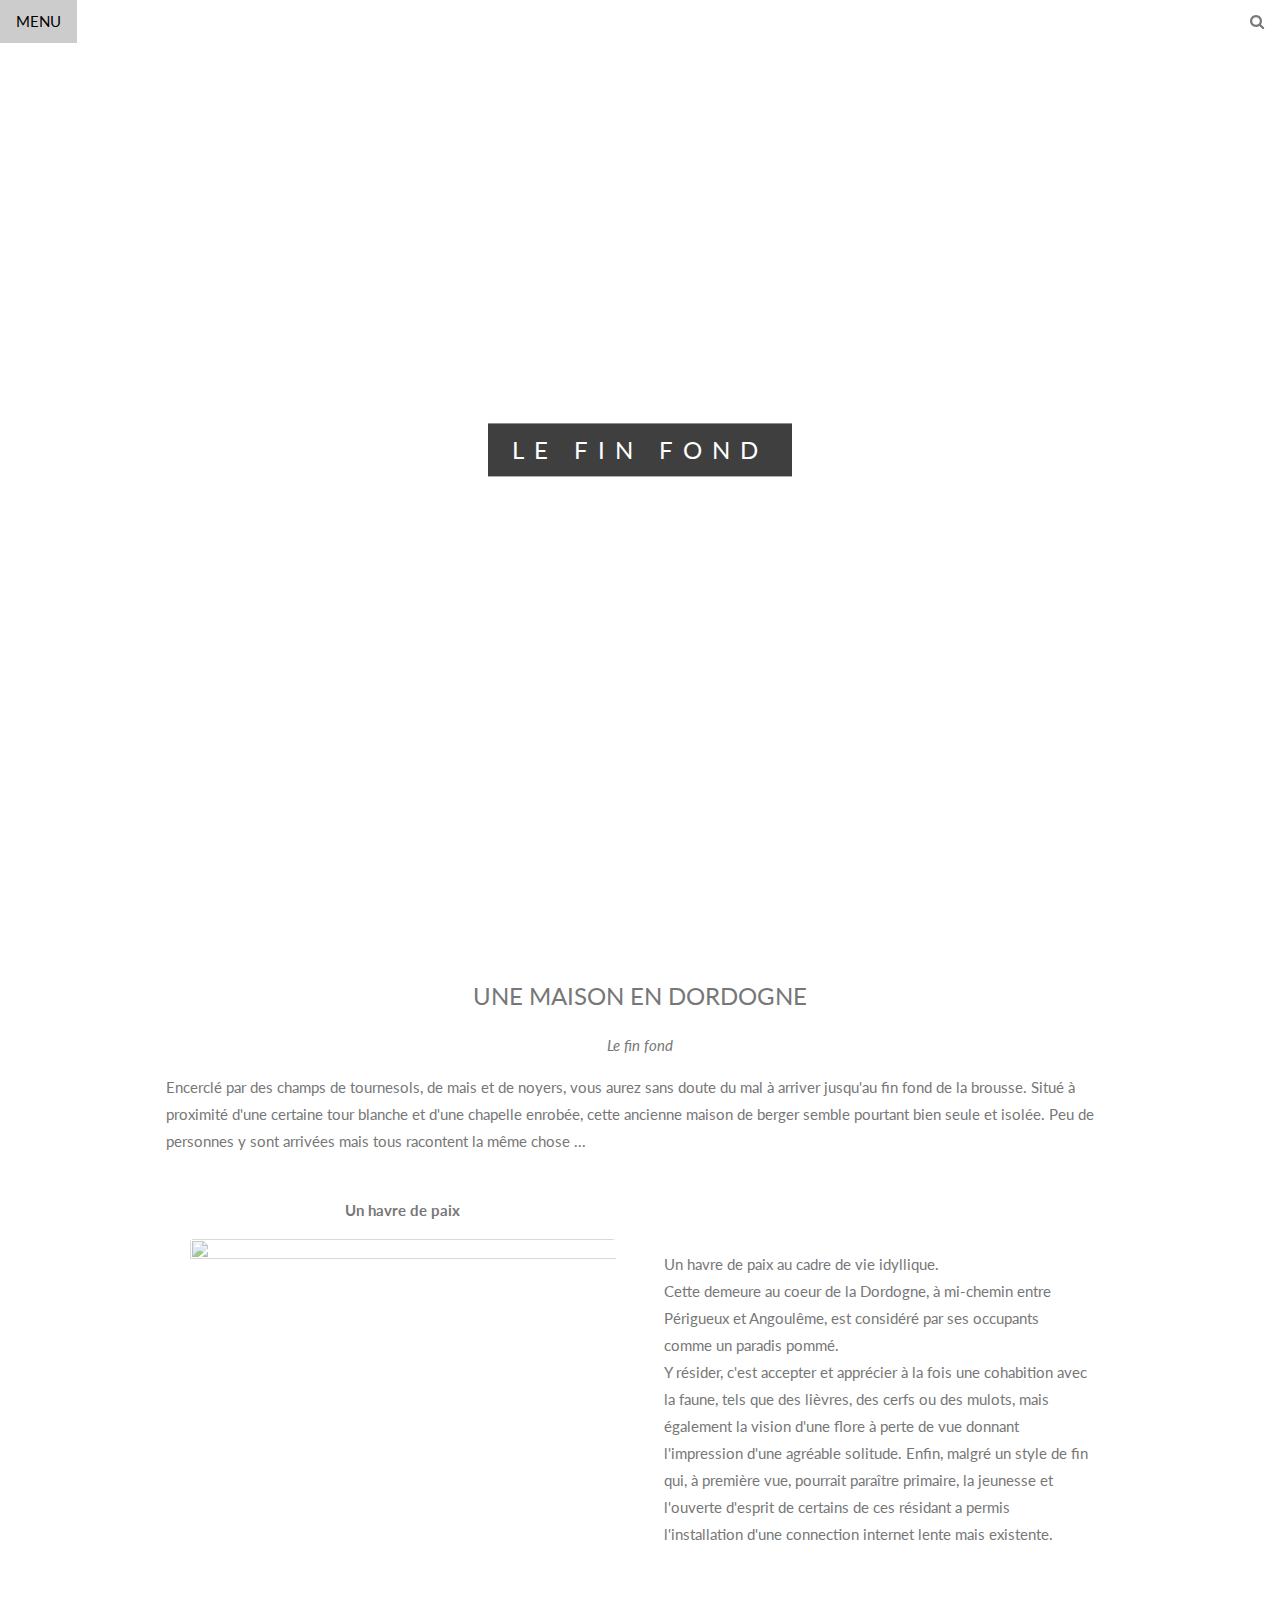
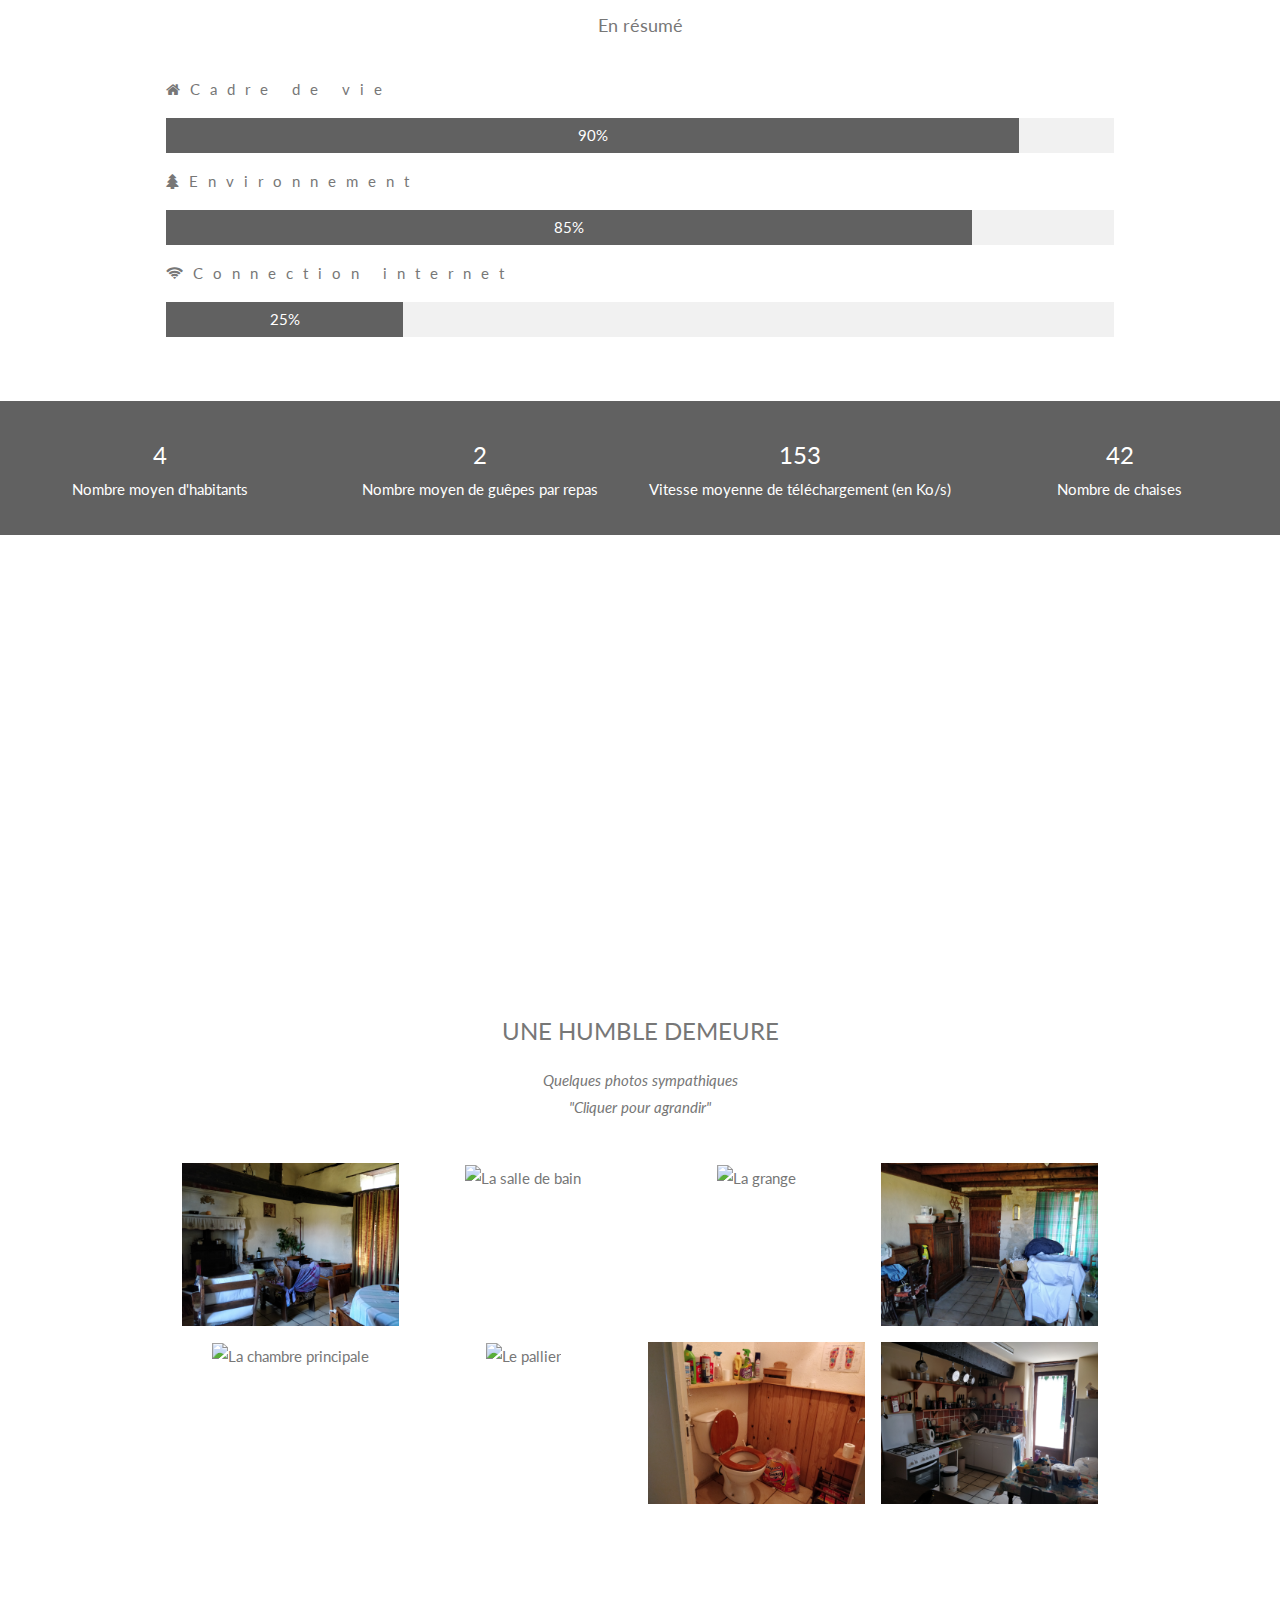
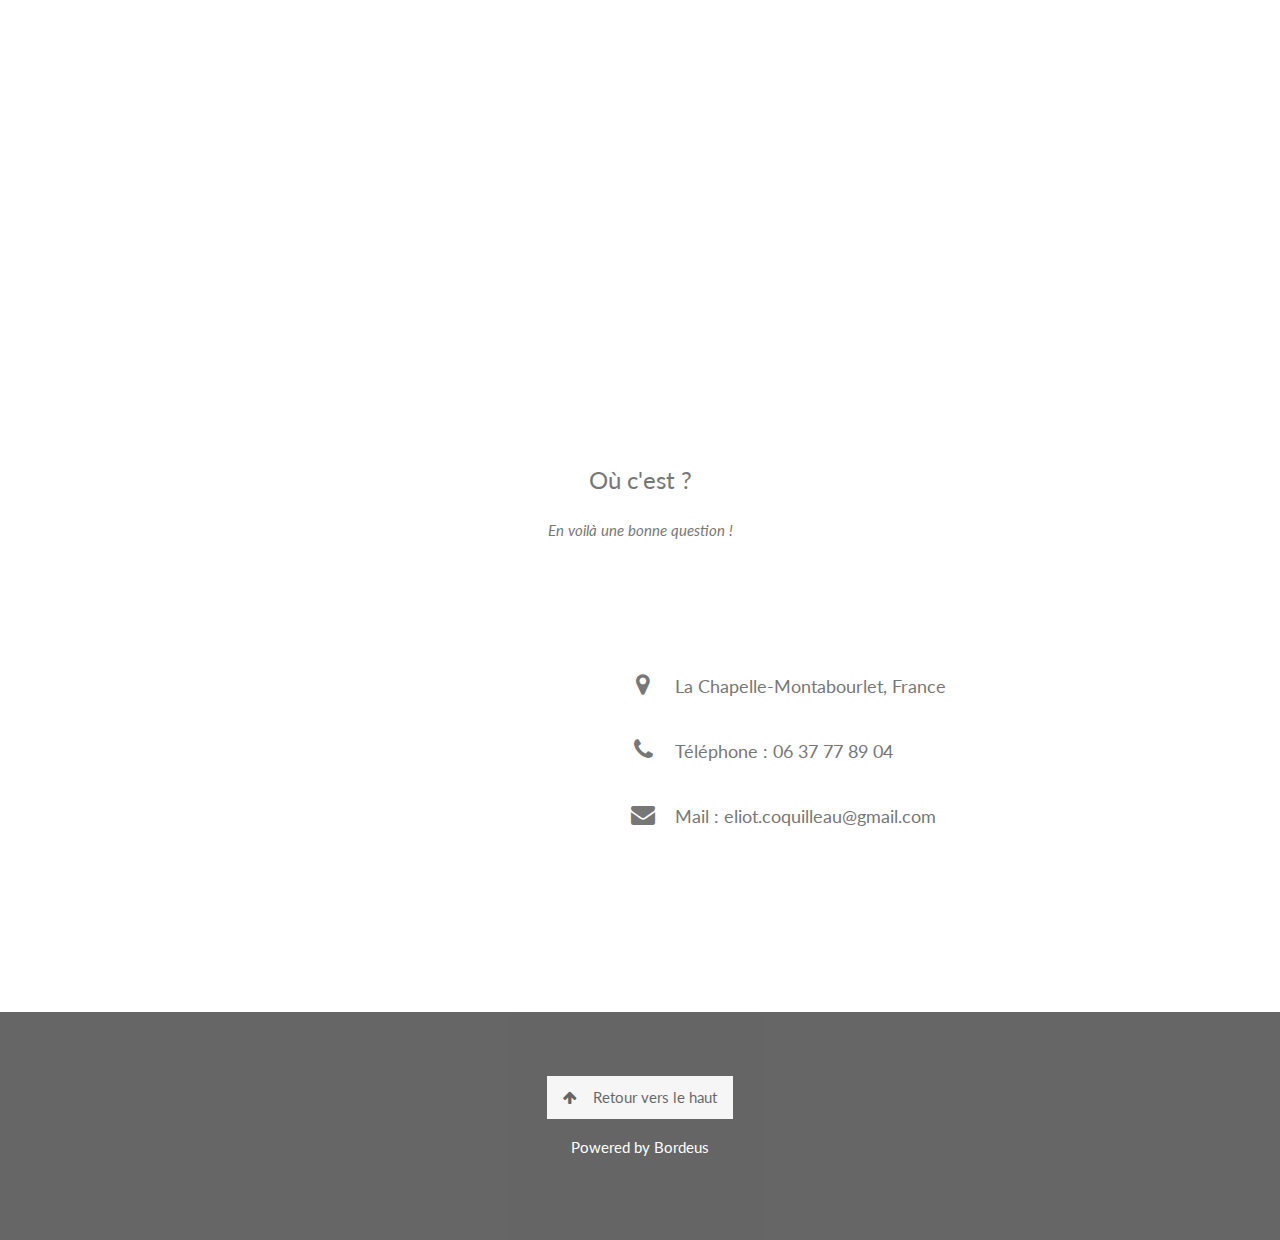
==== LeFinFond.html @ c57ba10a "Version 1.0" ====
<!DOCTYPE html>
<html>
<title>Le fin fond</title>
<meta charset="UTF-8">
<meta name="viewport" content="width=device-width, initial-scale=1">
<link rel="stylesheet" href="https://www.w3schools.com/w3css/4/w3.css">
<link rel="stylesheet" href="https://fonts.googleapis.com/css?family=Lato">
<link rel="stylesheet" href="https://cdnjs.cloudflare.com/ajax/libs/font-awesome/4.7.0/css/font-awesome.min.css">
<link rel="stylesheet" href="LeFinFond.css" type="text/css" media="screen"/>
<style>
body,h1,h2,h3,h4,h5,h6 {font-family: "Lato", sans-serif;}
body, html {
    height: 100%;
    color: #777;
    line-height: 1.8;
}

/* Create a Parallax Effect */
.bgimg-1, .bgimg-2, .bgimg-3 {
    background-attachment: fixed;
    background-position: center;
    background-repeat: no-repeat;
    background-size: cover;
}

/* First image (Logo. Full height) */
.bgimg-1 {
    background-image: url('image/LaBrousseMenu.jpg');
    min-height: 100%;
}

/* Second image (Portfolio) */
.bgimg-2 {
    background-image: url("image/LaBrousse5.jpg");
    min-height: 400px;
}

/* Third image (Contact) */
.bgimg-3 {
    background-image: url("image/LaBrousse7.jpg");
    min-height: 400px;
}

.w3-wide {letter-spacing: 10px;}
.w3-hover-opacity {cursor: pointer;}

/* Turn off parallax scrolling for tablets and phones */
@media only screen and (max-device-width: 1024px) {
    .bgimg-1, .bgimg-2, .bgimg-3 {
        background-attachment: scroll;
    }
}
</style>
<body>

<!-- Navbar (sit on top) -->
<div class="w3-top">
  <div class="w3-bar" id="myNavbar">
    <a class="w3-bar-item w3-button w3-hover-black w3-hide-medium w3-hide-large w3-right" href="javascript:void(0);" onclick="toggleFunction()" title="Toggle Navigation Menu">
      <i class="fa fa-bars"></i>
    </a>
    <a href="Menu.html" class="w3-bar-item w3-button">MENU</a>
    <a href="#" class="w3-bar-item w3-button w3-hide-small w3-right w3-hover-red">
      <i class="fa fa-search"></i>
    </a>
  </div>

  <!-- Navbar on small screens -->
  <div id="navDemo" class="w3-bar-block w3-white w3-hide w3-hide-large w3-hide-medium">
    <a href="#about" class="w3-bar-item w3-button" onclick="toggleFunction()">ABOUT</a>
    <a href="#portfolio" class="w3-bar-item w3-button" onclick="toggleFunction()">PORTFOLIO</a>
    <a href="#contact" class="w3-bar-item w3-button" onclick="toggleFunction()">CONTACT</a>
    <a href="#" class="w3-bar-item w3-button">SEARCH</a>
  </div>
</div>

<!-- First Parallax Image with Logo Text -->
<div class="bgimg-1 w3-display-container w3-opacity-min" id="home">
  <div class="w3-display-middle" style="white-space:nowrap;">
    <span class="w3-center w3-padding-large w3-black w3-xlarge w3-wide w3-animate-opacity">LE <span class="w3-hide-small">FIN</span> FOND</span>
  </div>
</div>

<!-- Container (About Section) -->
<div class="w3-content w3-container w3-padding-64" id="about">
  <h3 class="w3-center">UNE MAISON EN DORDOGNE</h3>
  <p class="w3-center"><em>Le fin fond</em></p>
  <p>Encerclé par des champs de tournesols, de mais et de noyers, vous aurez sans doute du mal à arriver jusqu'au fin fond de la brousse. Situé à proximité d'une certaine tour blanche et d'une chapelle enrobée, cette ancienne maison de berger semble pourtant bien seule et isolée.
  Peu de personnes y sont arrivées mais tous racontent la même chose ...</p>
  <div class="w3-row">
    <div class="w3-col m6 w3-center w3-padding-large">
      <p><b>Un havre de paix</b></p>
      <img src="image/LaBrousse1.jpg" class="w3-round w3-image w3-opacity w3-hover-opacity-off" width="500" height="333">
    </div>

    <!-- Hide this text on small devices -->
    <div class="w3-col m6 w3-hide-small w3-padding-large">
      <br><br><p>Un havre de paix au cadre de vie idyllique.<br>
      Cette demeure au coeur de la Dordogne, à mi-chemin entre Périgueux et Angoulême, est considéré par ses occupants comme un paradis pommé.<br>
      Y résider, c'est accepter et apprécier à la fois une cohabition avec la faune, tels que des lièvres, des cerfs ou des mulots, mais également la vision d'une flore à perte de vue donnant l'impression d'une agréable solitude.
      Enfin, malgré un style de fin qui, à première vue, pourrait paraître primaire, la jeunesse et l'ouverte d'esprit de certains de ces résidant a permis l'installation d'une connection internet lente mais existente.</p>
    </div>
  </div>
  <p class="w3-large w3-center w3-padding-16">En résumé</p>
  <p class="w3-wide"><i class="fa fa-home"></i>Cadre de vie</p>
  <div class="w3-light-grey">
    <div class="w3-container w3-padding-small w3-dark-grey w3-center" style="width:90%">90%</div>
  </div>
  <p class="w3-wide"><i class="fa fa-tree"></i>Environnement</p>
  <div class="w3-light-grey">
    <div class="w3-container w3-padding-small w3-dark-grey w3-center" style="width:85%">85%</div>
  </div>
  <p class="w3-wide"><i class="fa fa-wifi"></i>Connection internet</p>
  <div class="w3-light-grey">
    <div class="w3-container w3-padding-small w3-dark-grey w3-center" style="width:25%">25%</div>
  </div>
</div>

<div class="w3-row w3-center w3-dark-grey w3-padding-16">
  <div class="w3-quarter w3-section">
    <span class="w3-xlarge">4</span><br>
    Nombre moyen d'habitants
  </div>
  <div class="w3-quarter w3-section">
    <span class="w3-xlarge">2</span><br>
    Nombre moyen de guêpes par repas
  </div>
  <div class="w3-quarter w3-section">
    <span class="w3-xlarge">153</span><br>
    Vitesse moyenne de téléchargement (en Ko/s)
  </div>
  <div class="w3-quarter w3-section">
    <span class="w3-xlarge">42</span><br>
    Nombre de chaises
  </div>
</div>

<!-- Second Parallax Image with Portfolio Text -->
<div class="bgimg-2 w3-display-container w3-opacity-min">
  <div class="w3-display-middle">
    <span class="w3-xxlarge w3-text-white w3-wide">À L'INTÉRIEUR</span>
  </div>
</div>

<!-- Container (Portfolio Section) -->
<div class="w3-content w3-container w3-padding-64" id="portfolio">
  <h3 class="w3-center">UNE HUMBLE DEMEURE</h3>
  <p class="w3-center"><em>Quelques photos sympathiques<br> "Cliquer pour agrandir"</em></p><br>

  <!-- Responsive Grid. Four columns on tablets, laptops and desktops. Will stack on mobile devices/small screens (100% width) -->
  <div class="w3-row-padding w3-center">
    <div class="w3-col m3">
      <img src="image/LaBrousseI1.jpg" style="width:100%" onclick="onClick(this)" class="w3-hover-opacity" alt="Le salon">
    </div>

    <div class="w3-col m3">
      <img src="image/LaBrousseI2.jpg" style="width:100%" onclick="onClick(this)" class="w3-hover-opacity" alt="La salle de bain">
    </div>

    <div class="w3-col m3">
      <img src="image/LaBrousseI3.jpg" style="width:100%" onclick="onClick(this)" class="w3-hover-opacity" alt="La grange">
    </div>

    <div class="w3-col m3">
      <img src="image/LaBrousseI4.jpg" style="width:100%" onclick="onClick(this)" class="w3-hover-opacity" alt="L'entrée">
    </div>
  </div>

  <div class="w3-row-padding w3-center w3-section">
    <div class="w3-col m3">
      <img src="image/LaBrousseI5.jpg" style="width:100%" onclick="onClick(this)" class="w3-hover-opacity" alt="La chambre principale">
    </div>

    <div class="w3-col m3">
      <img src="image/LaBrousseI6.jpg" style="width:100%" onclick="onClick(this)" class="w3-hover-opacity" alt="Le pallier">
    </div>

    <div class="w3-col m3">
      <img src="image/LaBrousseI7.jpg" style="width:100%" onclick="onClick(this)" class="w3-hover-opacity" alt="Les toilettes">
    </div>

    <div class="w3-col m3">
      <img src="image/LaBrousseI8.jpg" style="width:100%" onclick="onClick(this)" class="w3-hover-opacity" alt="La cuisine">
    </div>
  </div>
</div>

<!-- Modal for full size images on click-->
<div id="modal01" class="w3-modal w3-black" onclick="this.style.display='none'">
  <span class="w3-button w3-large w3-black w3-display-topright" title="Close Modal Image"><i class="fa fa-remove"></i></span>
  <div class="w3-modal-content w3-animate-zoom w3-center w3-transparent w3-padding-64">
    <img id="img01" class="w3-image">
    <p id="caption" class="w3-opacity w3-large"></p>
  </div>
</div>

<!-- Third Parallax Image with Portfolio Text -->
<div class="bgimg-3 w3-display-container w3-opacity-min">
  <div class="w3-display-middle">
     <span class="w3-xxlarge w3-text-white w3-wide">LA BROUSSE</span>
  </div>
</div>

<!-- Container (Contact Section) -->
<div class="w3-content w3-container w3-padding-64" id="contact">
  <h3 class="w3-center">Où c'est ?</h3>
  <p class="w3-center"><em>En voilà une bonne question !</em></p>

  <div class="w3-row w3-padding-32 w3-section">
    <div class="w3-col m4 w3-container">
      <!-- Add Google Maps -->
      <iframe src="https://www.google.com/maps/embed?pb=!1m18!1m12!1m3!1d11209.058360931987!2d0.4358242315577642!3d45.38383318654466!2m3!1f0!2f0!3f0!3m2!1i1024!2i768!4f13.1!3m3!1m2!1s0x47ffbb4526f5d4f7%3A0xfd3943fd068bdff4!2sLa+Brousse%2C+24320+La+Chapelle-Montabourlet!5e0!3m2!1sfr!2sfr!4v1532009977395" width="400" height="300" frameborder="0" style="border:0" allowfullscreen></iframe>
    </div>
    <div class="w3-col m8 w3-panel">
      <div class="w3-large w3-margin-bottom">
        <div class="modif">
        <br><i class="fa fa-map-marker fa-fw w3-hover-text-black w3-xlarge w3-margin-right"></i>La Chapelle-Montabourlet, France<br><br>
        <i class="fa fa-phone fa-fw w3-hover-text-black w3-xlarge w3-margin-right"></i>Téléphone : 06 37 77 89 04<br><br>
        <i class="fa fa-envelope fa-fw w3-hover-text-black w3-xlarge w3-margin-right"></i>Mail : eliot.coquilleau@gmail.com<br><br>
      </div>
      </div>
    </div>
  </div>
</div>

<!-- Footer -->
<footer class="w3-center w3-black w3-padding-64 w3-opacity w3-hover-opacity-off">
  <a href="#home" class="w3-button w3-light-grey"><i class="fa fa-arrow-up w3-margin-right"></i>Retour vers le haut</a>
  <p>Powered by Bordeus</p>
</footer>


<script>

// Modal Image Gallery
function onClick(element) {
  document.getElementById("img01").src = element.src;
  document.getElementById("modal01").style.display = "block";
  var captionText = document.getElementById("caption");
  captionText.innerHTML = element.alt;
}

// Change style of navbar on scroll
window.onscroll = function() {myFunction()};
function myFunction() {
    var navbar = document.getElementById("myNavbar");
    if (document.body.scrollTop > 100 || document.documentElement.scrollTop > 100) {
        navbar.className = "w3-bar" + " w3-card" + " w3-animate-top" + " w3-white";
    } else {
        navbar.className = navbar.className.replace(" w3-card w3-animate-top w3-white", "");
    }
}

// Used to toggle the menu on small screens when clicking on the menu button
function toggleFunction() {
    var x = document.getElementById("navDemo");
    if (x.className.indexOf("w3-show") == -1) {
        x.className += " w3-show";
    } else {
        x.className = x.className.replace(" w3-show", "");
    }
}
</script>

</body>
</html>
---- LeFinFond.css ----
.modif {
  margin-left: 130px;
  margin-top: 30px;
}
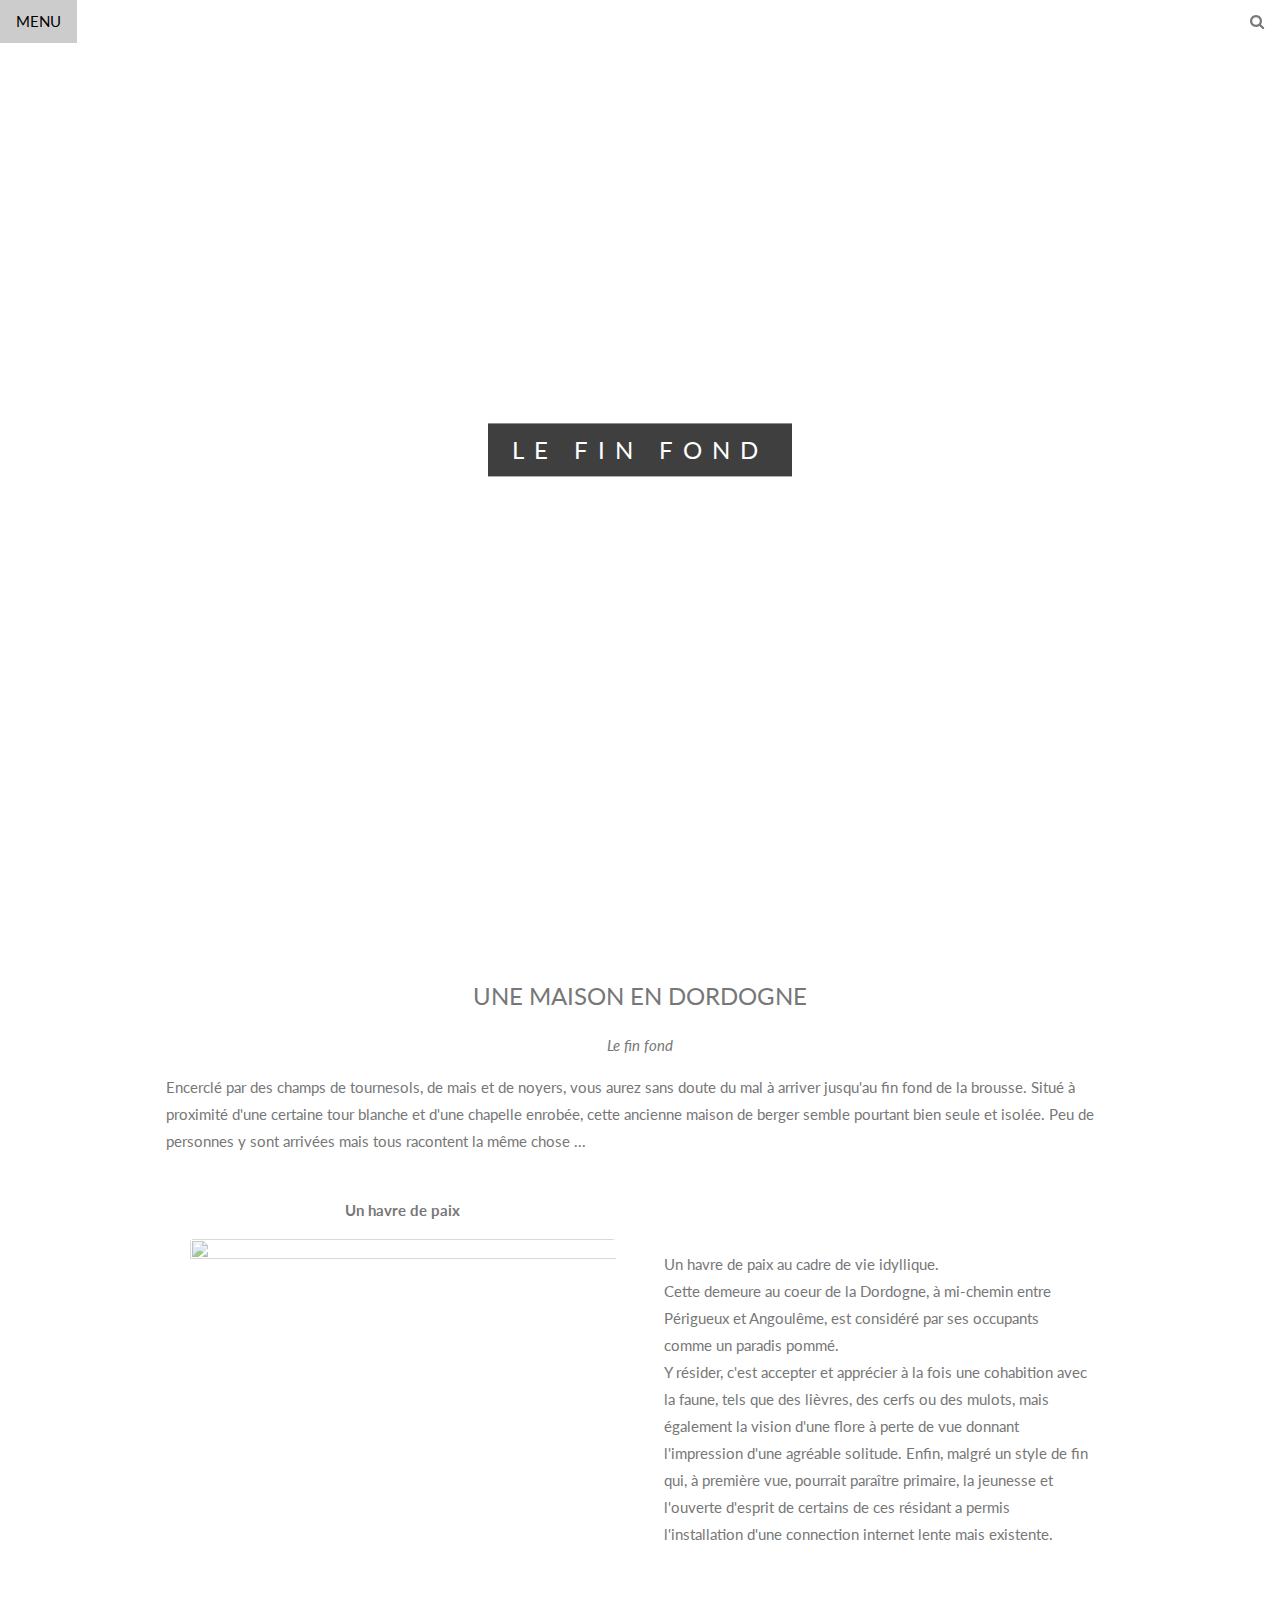
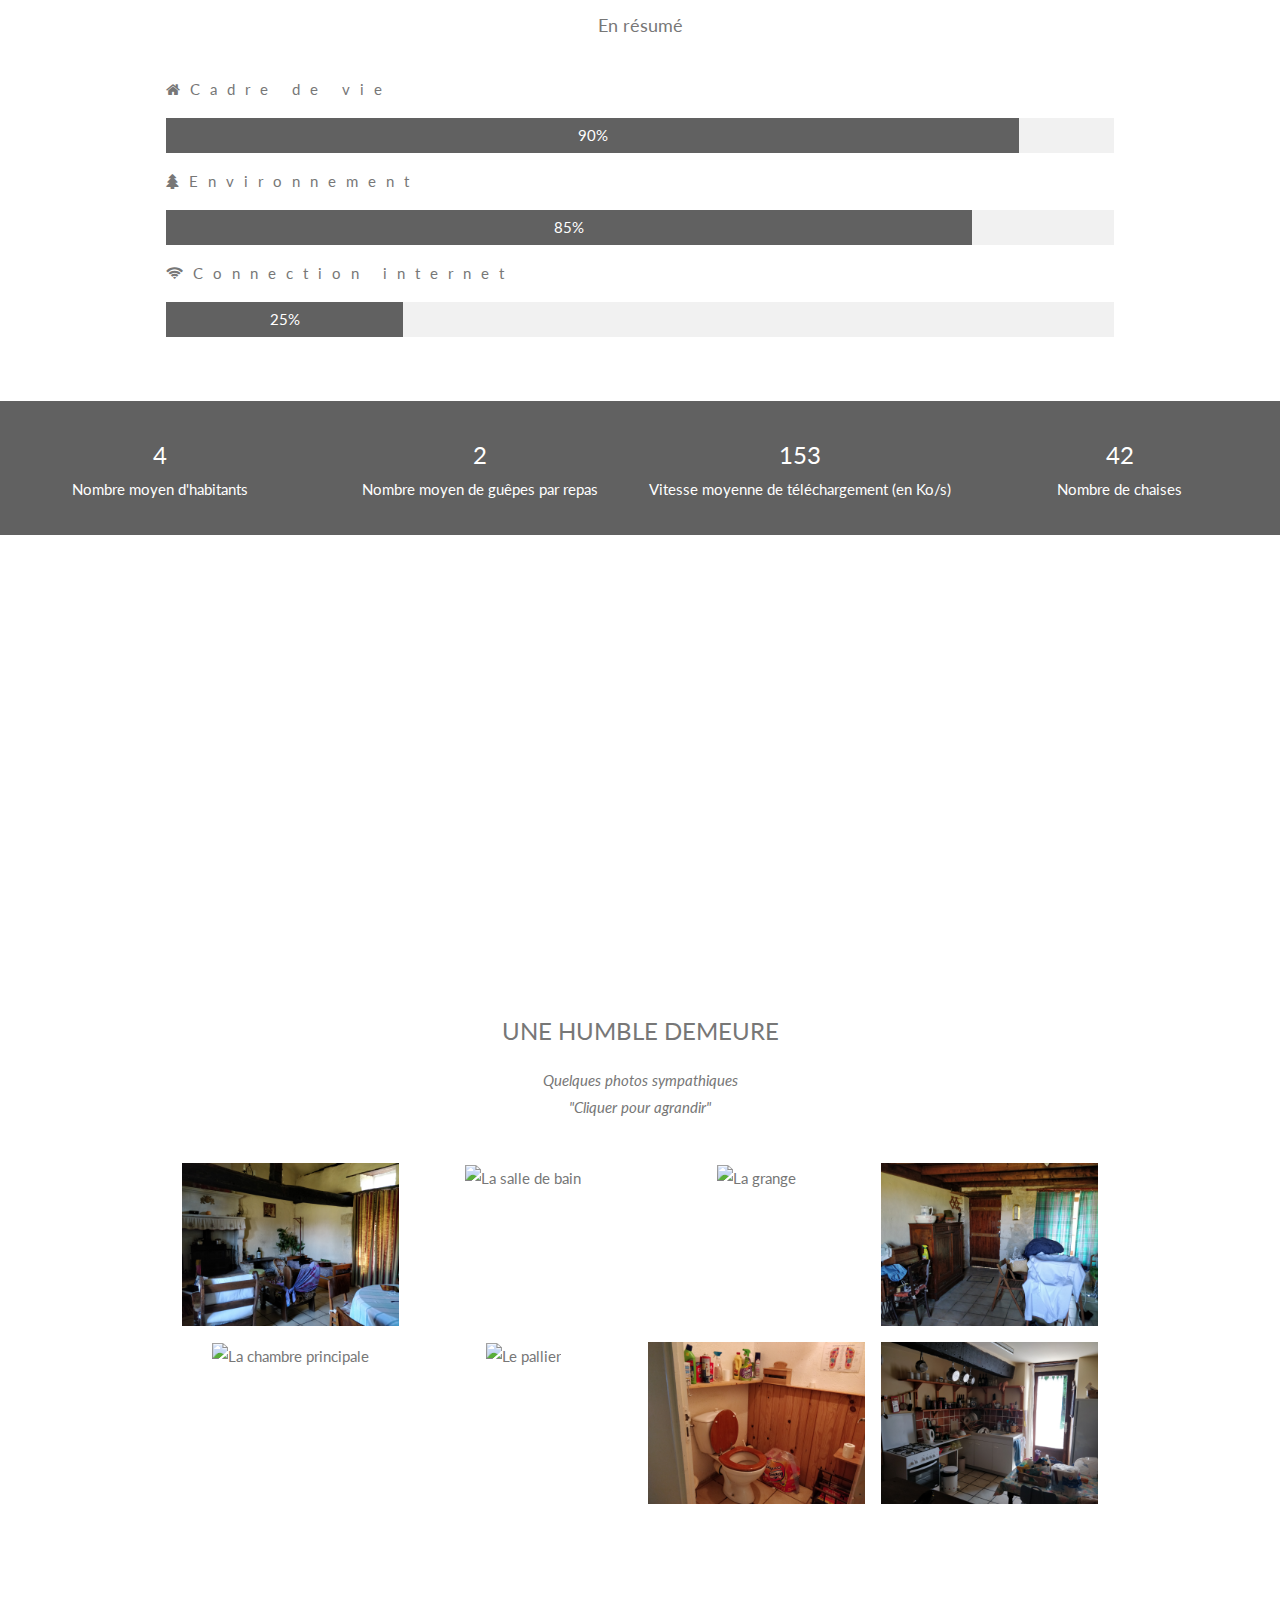
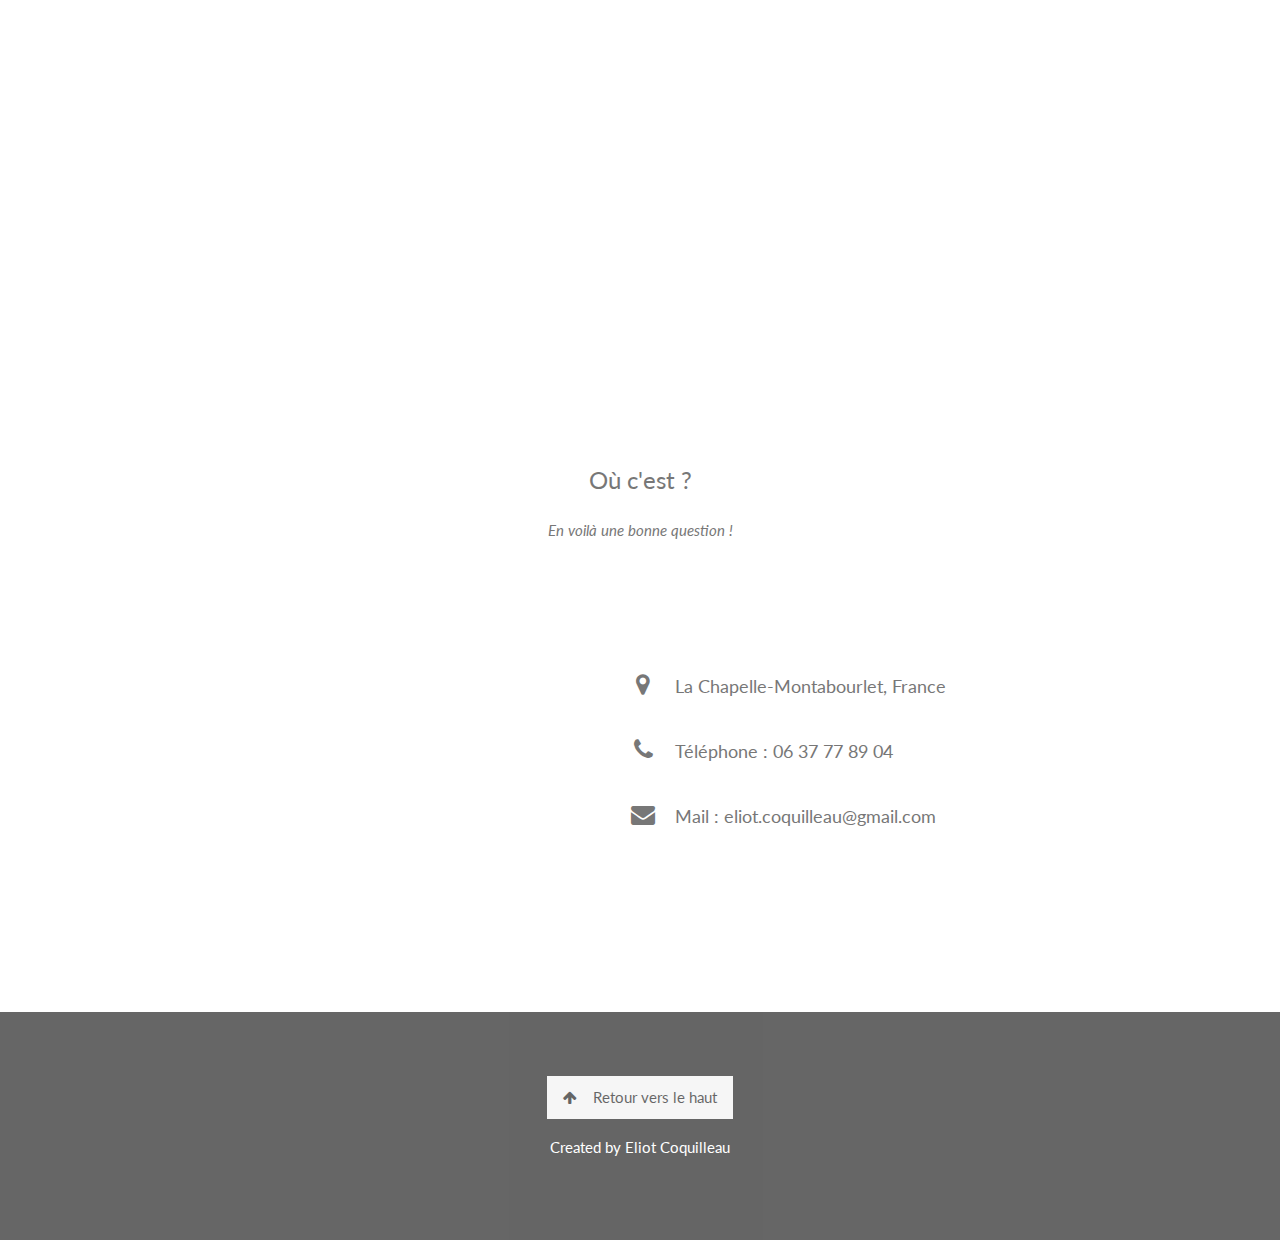
==== commit 6d1afd7b: "Version 1.1" ====
--- a/LeFinFond.html
+++ b/LeFinFond.html
@@ -226,7 +226,7 @@
 <!-- Footer -->
 <footer class="w3-center w3-black w3-padding-64 w3-opacity w3-hover-opacity-off">
   <a href="#home" class="w3-button w3-light-grey"><i class="fa fa-arrow-up w3-margin-right"></i>Retour vers le haut</a>
-  <p>Powered by Bordeus</p>
+  <p>Created by Eliot Coquilleau</p>
 </footer>
 
 
